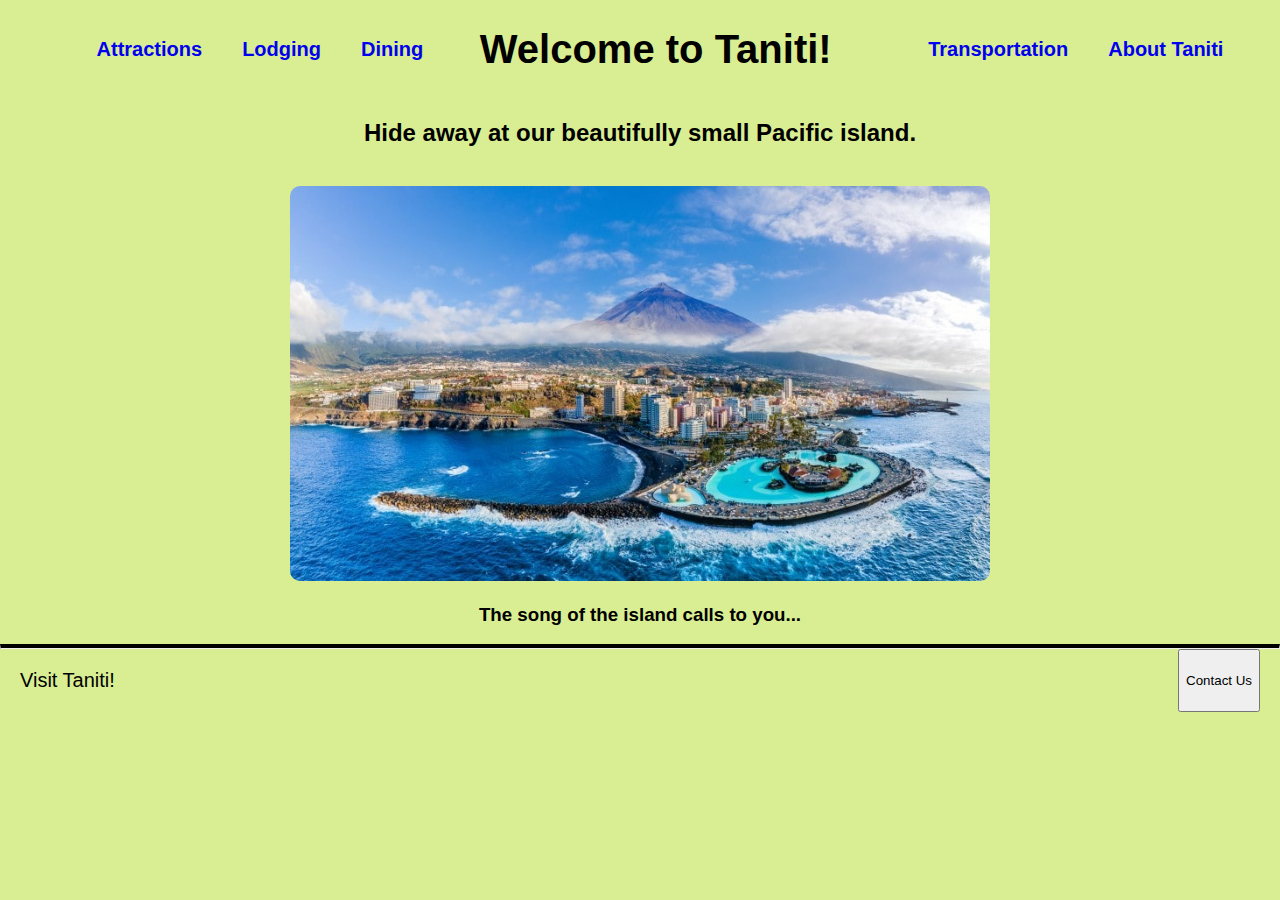
==== index.html @ c2ffc1ad "Initial commit" ====
<!DOCTYPE html>
<html lang="en">
    <head>
        <meta charset="UTF-8">
        <title>Visit Taniti!</title>
        <link rel="stylesheet" href="styles.css">
    </head>
    <body>
        <header>
            <nav>
                <ul class="nav">
                    <li><a href="attractions.html">Attractions</a></li>
                    <li><a href="lodging.html">Lodging</a></li>
                    <li><a href="dining.html">Dining</a></li>
                </ul>
            </nav>
            <h1><a href="index.html">Welcome to Taniti!</a></h1>
            <nav>
                <ul class="nav">
                    <li><a href="transportation.html">Transportation</a></li>
                    <li><a href="about.html">About Taniti</a></li>
                </ul>
            </nav>
        </header>
        <main>
            <h2>Hide away at our beautifully small Pacific island.</h2>
            <img id="volcano-img" src="images/taniti-volcano-background.jpg" alt="An island city with a volcano in the background">
            <h3>The song of the island calls to you...</h3>
        </main>
        <hr class="solid">
        <footer>
            <p id="footnote">Visit Taniti!</p>
            <button>Contact Us</button>
        </footer>  
    </body>
</html>
---- styles.css ----
/* Layout */
body {
    margin: 0;
    font-family:Verdana, Geneva, Tahoma, sans-serif;
    height: 100%;
    background-color: #d9ed92;
}

header {
    display: flex;
    justify-content: space-evenly;
    align-items: center;
}

main {
    text-align: center;
}

.attraction-head {
    text-align: center;
}

.attraction-container, .lodging-container, .dining-container, .transportation-container {
    margin-top: 50px;
    display: flex;
    justify-content: center;
    align-items: center;
    gap: 40px;
    
}

.attraction-list {
    text-align: center;
    margin: 100px 0;
}
hr.solid {
    border-top: 4px solid black;
    margin-bottom: 0;
}

footer {
    display: flex;
    justify-content: space-between;
    margin-top: auto;  
}

.lodging-note, .dining-note, .transportation-note {
    margin: 100px 0;
    text-align: center;
}

.faq {
    margin: 80px 0;
}

/* Typography */

h1 {
    font-size: 40px;
}

#footnote {
    font-size: 20px;
    margin-left: 20px;
}

button {
    margin-right: 20px;
}

.faq-list li {
    margin: 10px;
}

/* Images */
#volcano-img {
    margin-top: 20px;
    width: 700px;
}

#beach-img {
    width: 800px;
}

#hotel-img1 {
    width: 600px;
}
.attraction-img {
    width: 150px;
}

img {
    border-radius: 10px;
}

/* Links */

h1 a {
    text-decoration: none;
    color: black;
    
}

h1 a:hover {
    color: #EF5B5B;
}

ul {
    list-style-type: none;
}

.nav {
    display: flex;
    gap: 40px;
}

li a {
    text-decoration: none;
    font-size: 20px;
    font-weight: bold;
}

li a:hover {
    color: #EF5B5B;
}
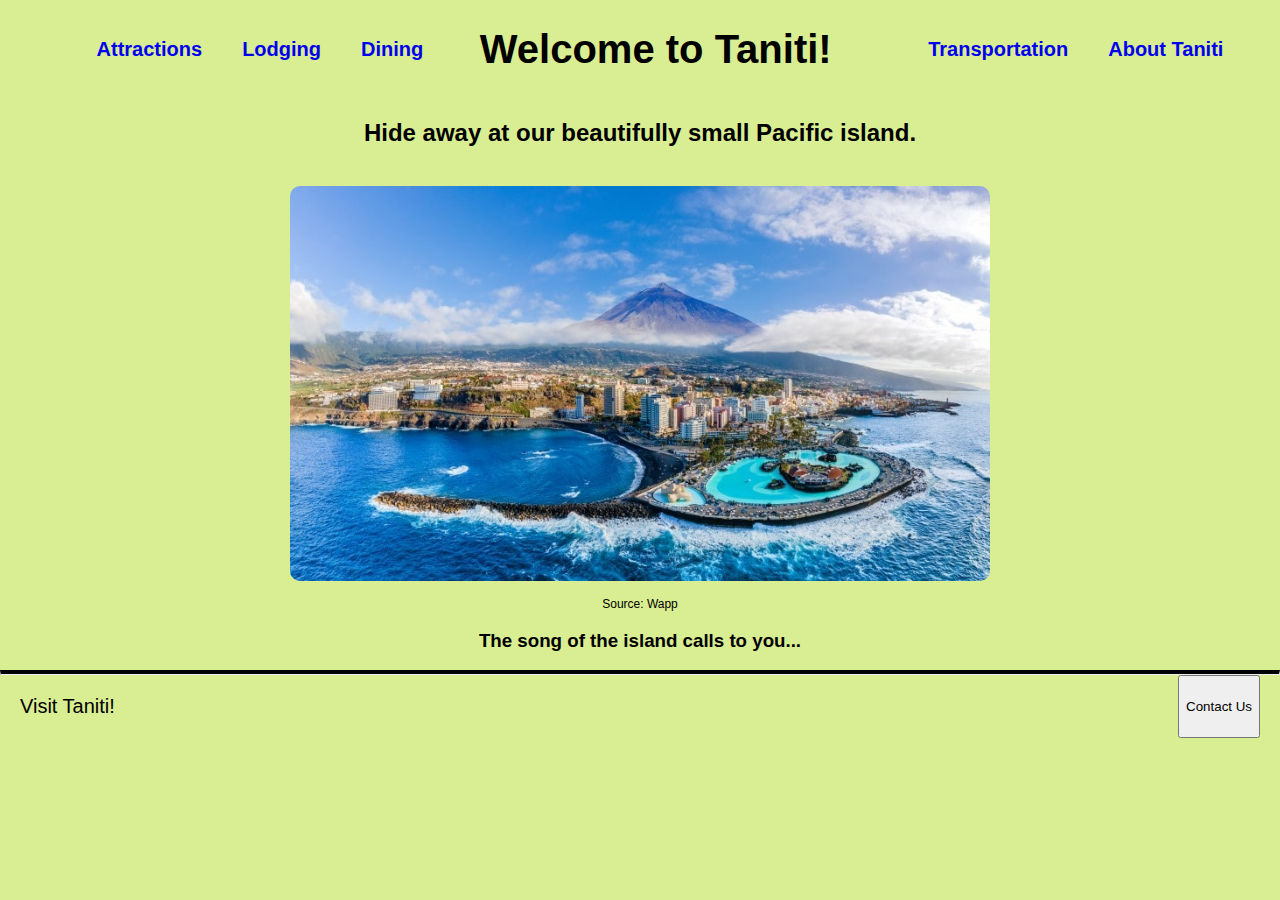
==== commit 5f15b488: "Cited image sources" ====
--- a/index.html
+++ b/index.html
@@ -25,6 +25,7 @@
         <main>
             <h2>Hide away at our beautifully small Pacific island.</h2>
             <img id="volcano-img" src="images/taniti-volcano-background.jpg" alt="An island city with a volcano in the background">
+            <p class="caption-text">Source: Wapp</p>
             <h3>The song of the island calls to you...</h3>
         </main>
         <hr class="solid">
--- a/styles.css
+++ b/styles.css
@@ -72,6 +72,10 @@
     margin: 10px;
 }
 
+.caption-text {
+    font-size: 12px;
+}
+
 /* Images */
 #volcano-img {
     margin-top: 20px;
